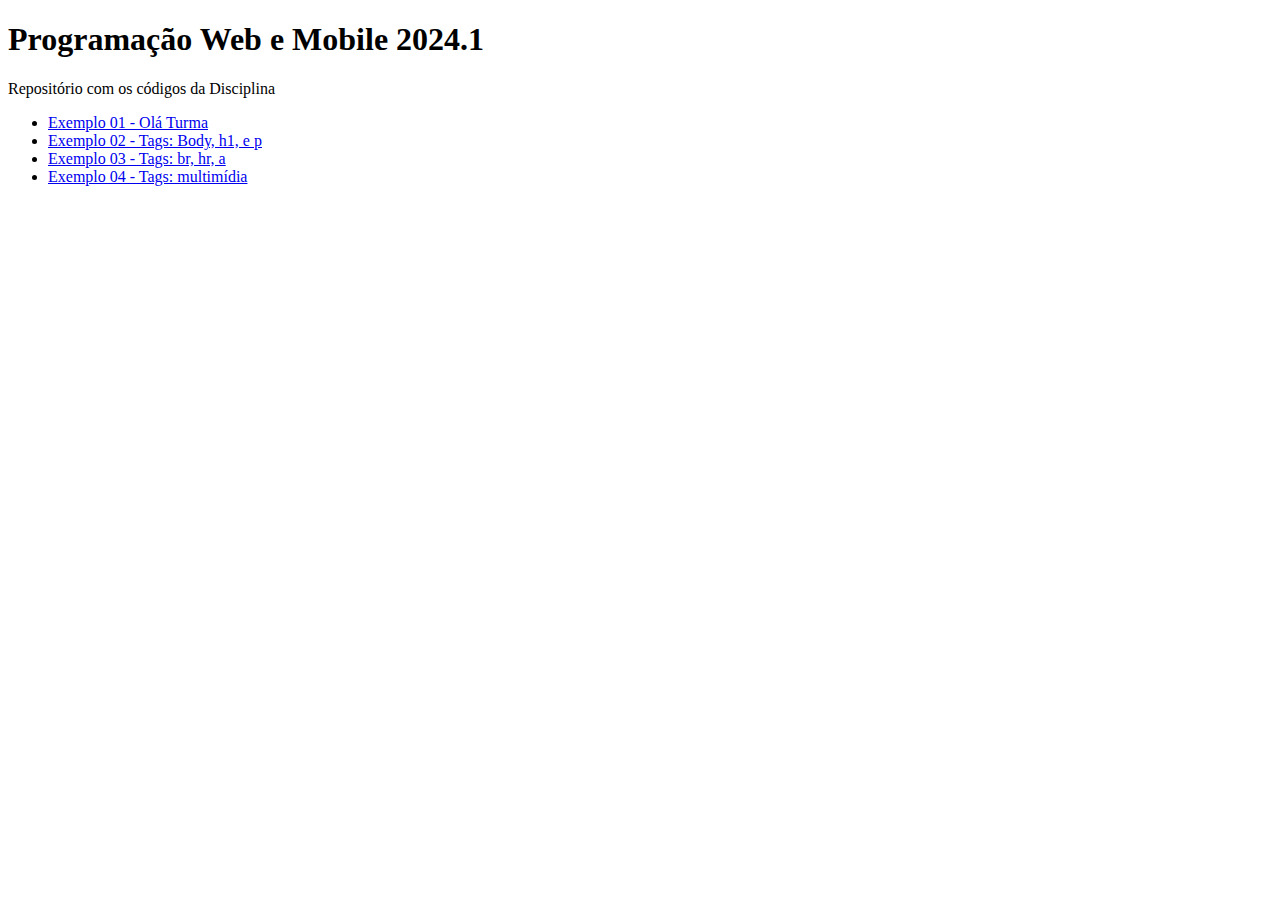
==== index.html @ 505c02a6 "Protótipo de site" ====
<!DOCTYPE html>
<html>
    <head>
        <title>Programação Web e Mobile 2024.1</title>
        <meta charset="UTF-8">
        <meta name="keywords" content="HTML, CSS, JavaScript"/>
        <meta name="description" content="Repositório da Disciplina PWM 2024.1"/>
        <title>Document</title>
    </head>
    <body>
        <h1>Programação Web e Mobile 2024.1</h1>
        <p>Repositório com os códigos da Disciplina</p>
        <ul>
            <li><a href="./ex01/">Exemplo 01 - Olá Turma</a></li>
            <li><a href="./ex02/">Exemplo 02 - Tags: Body, h1, e p</a></li>
            <li><a href="./ex03/">Exemplo 03 - Tags: br, hr, a</a></li>
            <li><a href="./ex04/">Exemplo 04 - Tags: multimídia</a></li>
        </ul>       
    </body>
</html>
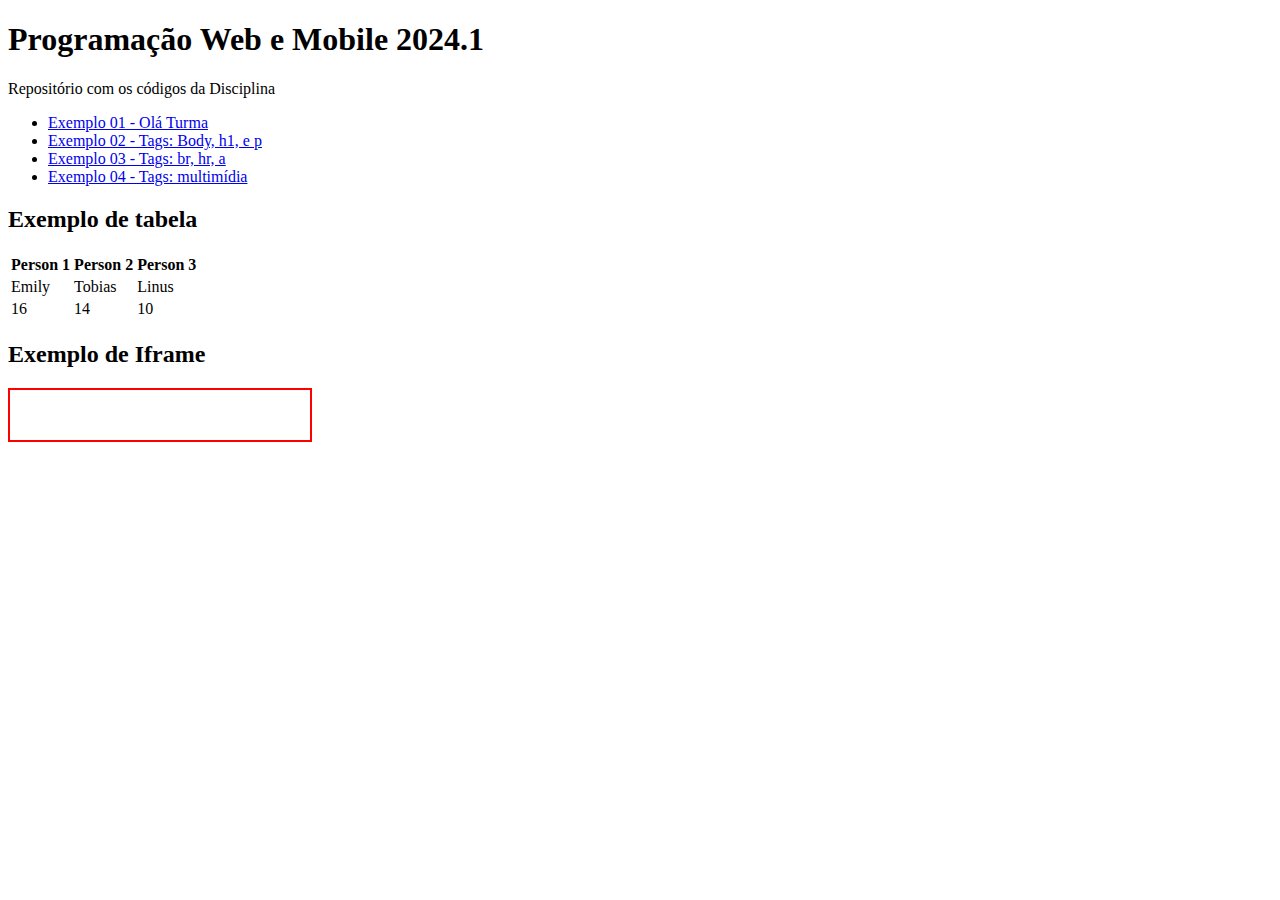
==== commit dec9dc02: "Aula de inserção de link" ====
--- a/index.html
+++ b/index.html
@@ -2,19 +2,47 @@
 <html>
     <head>
         <title>Programação Web e Mobile 2024.1</title>
+        <link rel="icon" type="image/x-icon" href="/images/favicon.ico">
         <meta charset="UTF-8">
         <meta name="keywords" content="HTML, CSS, JavaScript"/>
         <meta name="description" content="Repositório da Disciplina PWM 2024.1"/>
         <title>Document</title>
     </head>
     <body>
-        <h1>Programação Web e Mobile 2024.1</h1>
-        <p>Repositório com os códigos da Disciplina</p>
+        <h1>Programação Web e Mobile 2024.1<br></h1>
+
+        <p>Repositório com os códigos da Disciplina<br></p>
+
         <ul>
             <li><a href="./ex01/">Exemplo 01 - Olá Turma</a></li>
             <li><a href="./ex02/">Exemplo 02 - Tags: Body, h1, e p</a></li>
             <li><a href="./ex03/">Exemplo 03 - Tags: br, hr, a</a></li>
             <li><a href="./ex04/">Exemplo 04 - Tags: multimídia</a></li>
         </ul>       
+
+        <h2>Exemplo de tabela</h2>
+
+        <table>
+            <tr>
+              <th>Person 1</th>
+              <th>Person 2</th>
+              <th>Person 3</th>
+            </tr>
+            <tr>
+              <td>Emily</td>
+              <td>Tobias</td>
+              <td>Linus</td>
+            </tr>
+            <tr>
+              <td>16</td>
+              <td>14</td>
+              <td>10</td>
+            </tr>
+        </table>
+
+        <h2>Exemplo de Iframe<br></h2>
+
+        <iframe src="https://youtu.be/ICRbHVO8UnY?si=KpMx0u6PG-bBuaxo" style="border:2px solid red;" height="50" width="300" title="Iframe Example"></iframe>
+
     </body>
 </html>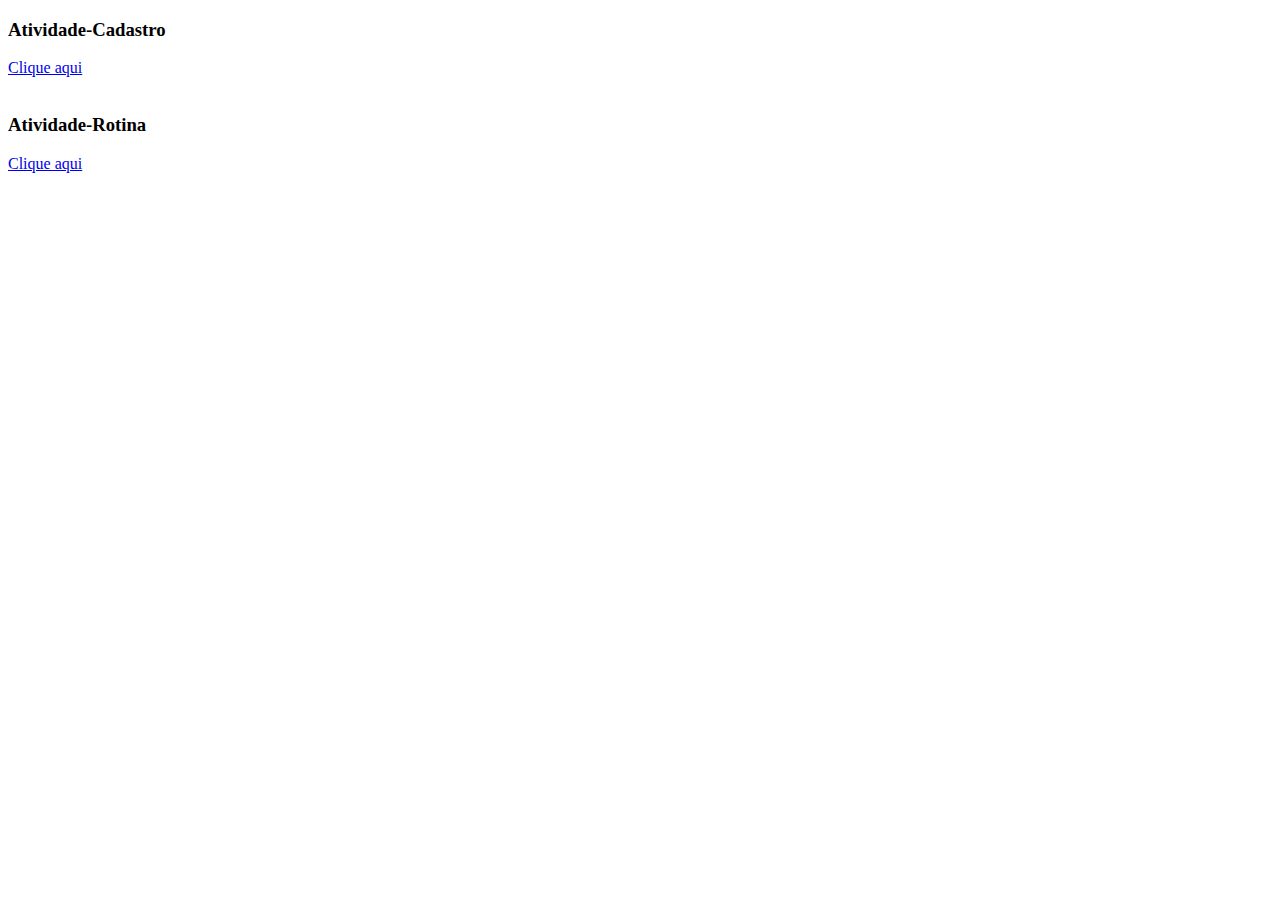
==== commit ef323c5e: "finalizando Vercel" ====
--- a/index.html
+++ b/index.html
@@ -1,48 +1,17 @@
 <!DOCTYPE html>
-<html>
-    <head>
-        <title>Programação Web e Mobile 2024.1</title>
-        <link rel="icon" type="image/x-icon" href="/images/favicon.ico">
-        <meta charset="UTF-8">
-        <meta name="keywords" content="HTML, CSS, JavaScript"/>
-        <meta name="description" content="Repositório da Disciplina PWM 2024.1"/>
-        <title>Document</title>
-    </head>
-    <body>
-        <h1>Programação Web e Mobile 2024.1<br></h1>
-
-        <p>Repositório com os códigos da Disciplina<br></p>
-
-        <ul>
-            <li><a href="./ex01/">Exemplo 01 - Olá Turma</a></li>
-            <li><a href="./ex02/">Exemplo 02 - Tags: Body, h1, e p</a></li>
-            <li><a href="./ex03/">Exemplo 03 - Tags: br, hr, a</a></li>
-            <li><a href="./ex04/">Exemplo 04 - Tags: multimídia</a></li>
-        </ul>       
-
-        <h2>Exemplo de tabela</h2>
-
-        <table>
-            <tr>
-              <th>Person 1</th>
-              <th>Person 2</th>
-              <th>Person 3</th>
-            </tr>
-            <tr>
-              <td>Emily</td>
-              <td>Tobias</td>
-              <td>Linus</td>
-            </tr>
-            <tr>
-              <td>16</td>
-              <td>14</td>
-              <td>10</td>
-            </tr>
-        </table>
-
-        <h2>Exemplo de Iframe<br></h2>
-
-        <iframe src="https://youtu.be/ICRbHVO8UnY?si=KpMx0u6PG-bBuaxo" style="border:2px solid red;" height="50" width="300" title="Iframe Example"></iframe>
-
-    </body>
+<html lang="pt-br">
+<head>
+    <meta charset="UTF-8">
+    <title>SUMÁRIO</title>
+    <meta name="viewport" content="width=device-width, initial-scale=1.0">
+    <title>Document</title>
+</head>
+<body>
+    <h3>Atividade-Cadastro</h3>
+    <a href="./atividade-cadastro-user/cadastro.html">Clique aqui</a>
+    <br>
+    <br>
+    <h3>Atividade-Rotina</h3>
+    <a href="./atividade-rotina/minha-rotina.html">Clique aqui</a>
+</body>
 </html>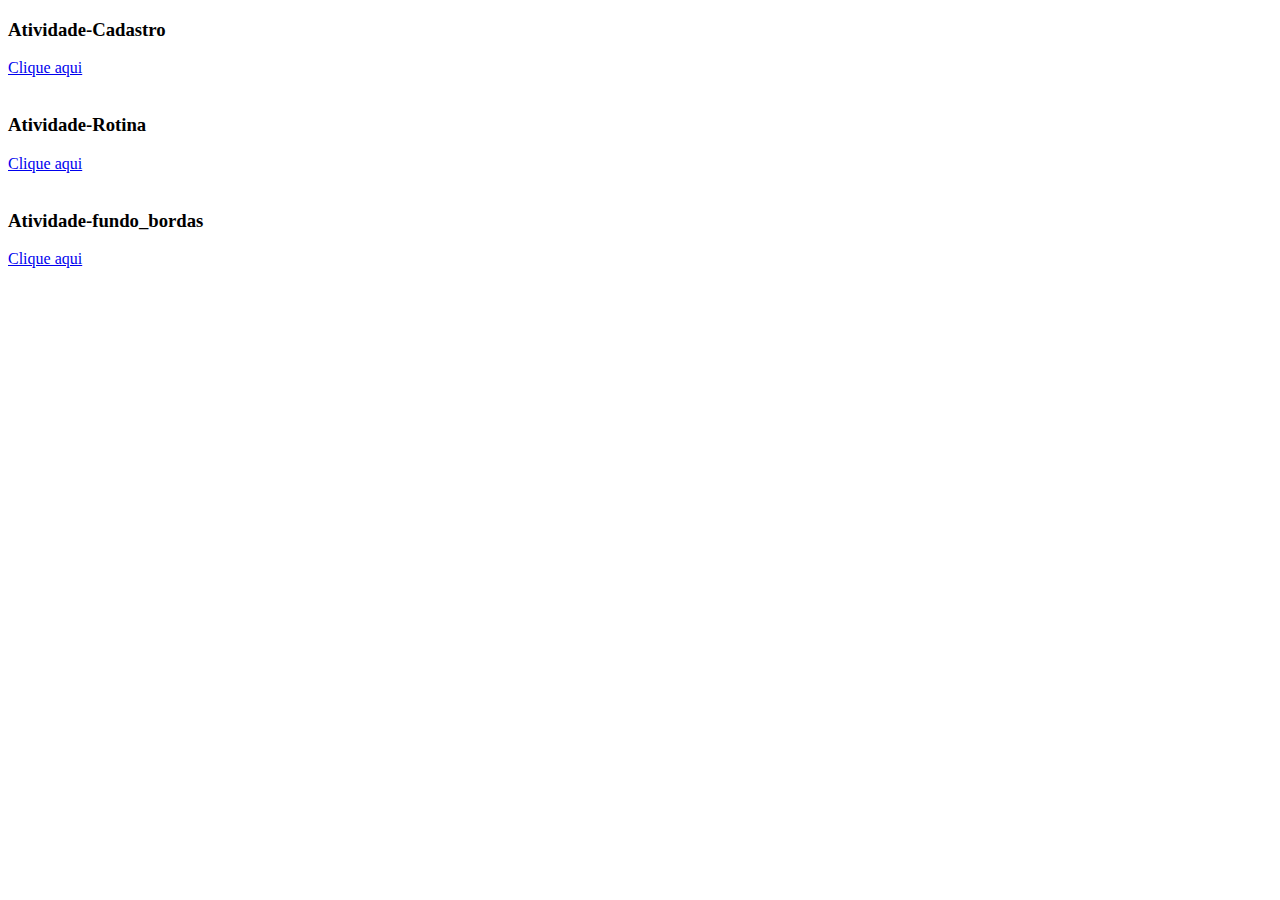
==== commit d02f080e: "Atividade 3" ====
--- a/index.html
+++ b/index.html
@@ -13,5 +13,9 @@
     <br>
     <h3>Atividade-Rotina</h3>
     <a href="./atividade-rotina/minha-rotina.html">Clique aqui</a>
+    <br>
+    <br>
+    <h3>Atividade-fundo_bordas</h3>
+    <a href="./atividade-fundos_bordas/principal_page.html">Clique aqui</a>
 </body>
 </html>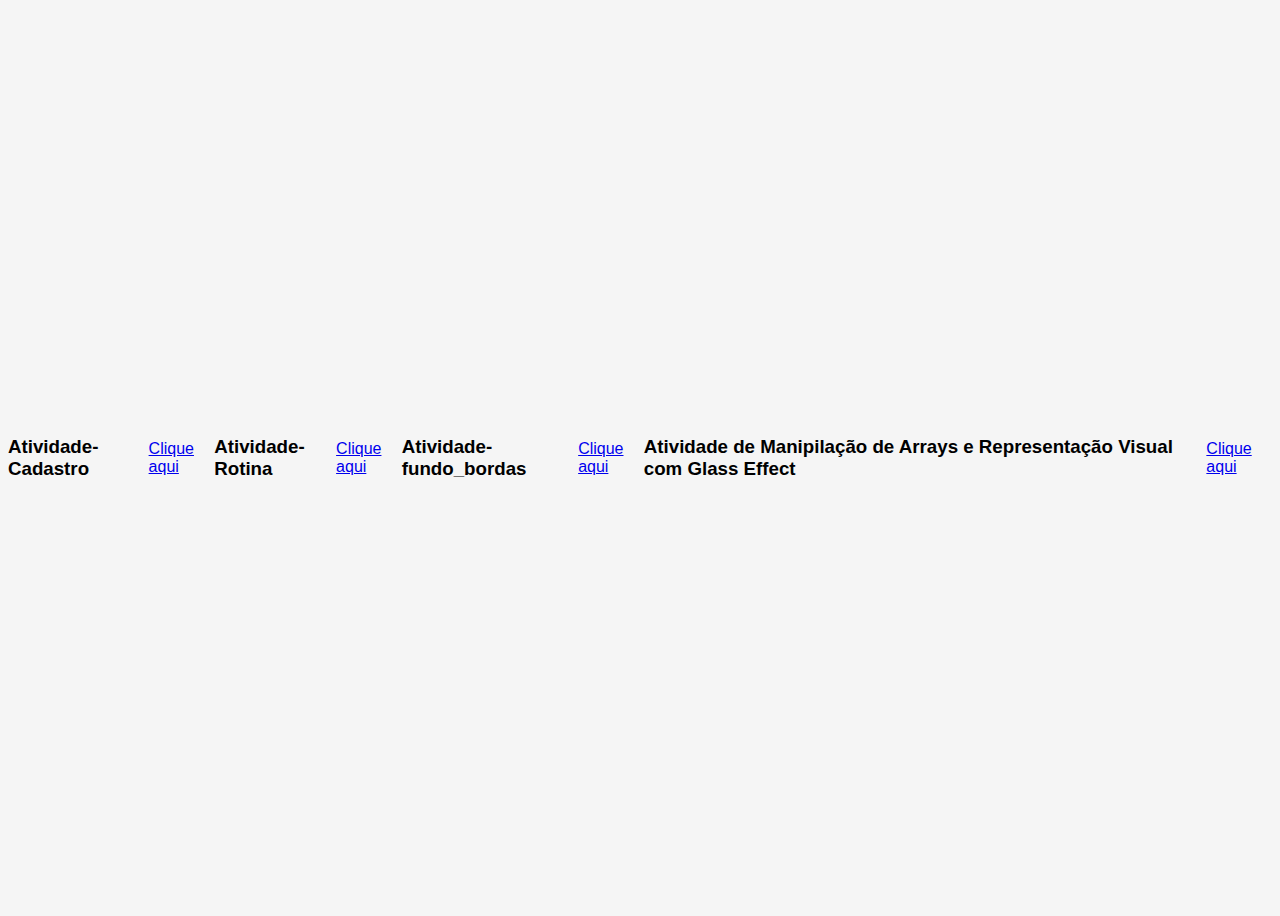
==== commit 1319e954: "Atividade de glass effect com Queue" ====
--- a/index.html
+++ b/index.html
@@ -4,7 +4,7 @@
     <meta charset="UTF-8">
     <title>SUMÁRIO</title>
     <meta name="viewport" content="width=device-width, initial-scale=1.0">
-    <title>Document</title>
+    <link rel="stylesheet" href="./style.css">
 </head>
 <body>
     <h3>Atividade-Cadastro</h3>
@@ -17,5 +17,9 @@
     <br>
     <h3>Atividade-fundo_bordas</h3>
     <a href="./atividade-fundos_bordas/principal_page.html">Clique aqui</a>
+    <br>
+    <br>
+    <h3>Atividade de Manipilação de Arrays e Representação Visual com Glass Effect</h3>
+    <a href="./atividade-glass_effect/glass_effect.html">Clique aqui</a>
 </body>
 </html>--- a/style.css
+++ b/style.css
@@ -0,0 +1,99 @@
+body {
+    font-family: Arial, sans-serif;
+    background-color: #f5f5f5;
+    display: flex;
+    justify-content: center;
+    align-items: center;
+    height: 100vh;
+  }
+  
+  .container {
+    background-color: rgba(255, 255, 255, 0.15);
+    backdrop-filter: blur(10px);
+    border-radius: 20px;
+    box-shadow: 0 8px 32px rgba(0, 0, 0, 0.1);
+    padding: 20px;
+    width: 400px;
+  }
+  
+  .title {
+    font-size: 24px;
+    font-weight: bold;
+    text-align: center;
+    color: #333;
+    margin-bottom: 20px;
+  }
+  
+  .input-container {
+    margin-bottom: 20px;
+  }
+  
+  .input-container label {
+    display: block;
+    margin-bottom: 5px;
+    color: #666;
+  }
+  
+  .input-container input[type="text"] {
+    width: 100%;
+    padding: 10px;
+    border: none;
+    border-radius: 5px;
+    background-color: rgba(255, 255, 255, 0.8);
+    box-shadow: 0 4px 16px rgba(0, 0, 0, 0.1);
+    transition: background-color 0.3s, box-shadow 0.3s;
+  }
+  
+  .input-container input[type="text"]:hover,
+  .input-container input[type="text"]:focus {
+    background-color: rgba(255, 255, 255, 1);
+    box-shadow: 0 8px 32px rgba(0, 0, 0, 0.2);
+  }
+  
+  .button {
+    width: 100%;
+    padding: 10px;
+    border: none;
+    border-radius: 5px;
+    background-color: #007bff;
+    color: #fff;
+    font-size: 16px;
+    font-weight: bold;
+    text-transform: uppercase;
+    cursor: pointer;
+    transition: background-color 0.3s;
+  }
+  
+  .button:hover {
+    background-color: #0056b3;
+  }
+  
+  .queue-container {
+    margin-top: 20px;
+  }
+  
+  .queue-item {
+    background-color: rgba(255, 255, 255, 0.8);
+    border-radius: 5px;
+    padding: 10px;
+    margin-bottom: 10px;
+    box-shadow: 0 4px 16px rgba(0, 0, 0, 0.1);
+  }
+  
+  .sort-button {
+    width: 100%;
+    padding: 10px;
+    border: none;
+    border-radius: 5px;
+    background-color: #6c757d;
+    color: #fff;
+    font-size: 16px;
+    font-weight: bold;
+    text-transform: uppercase;
+    cursor: pointer;
+    transition: background-color 0.3s;
+  }
+  
+  .sort-button:hover {
+    background-color: #495057;
+  }  